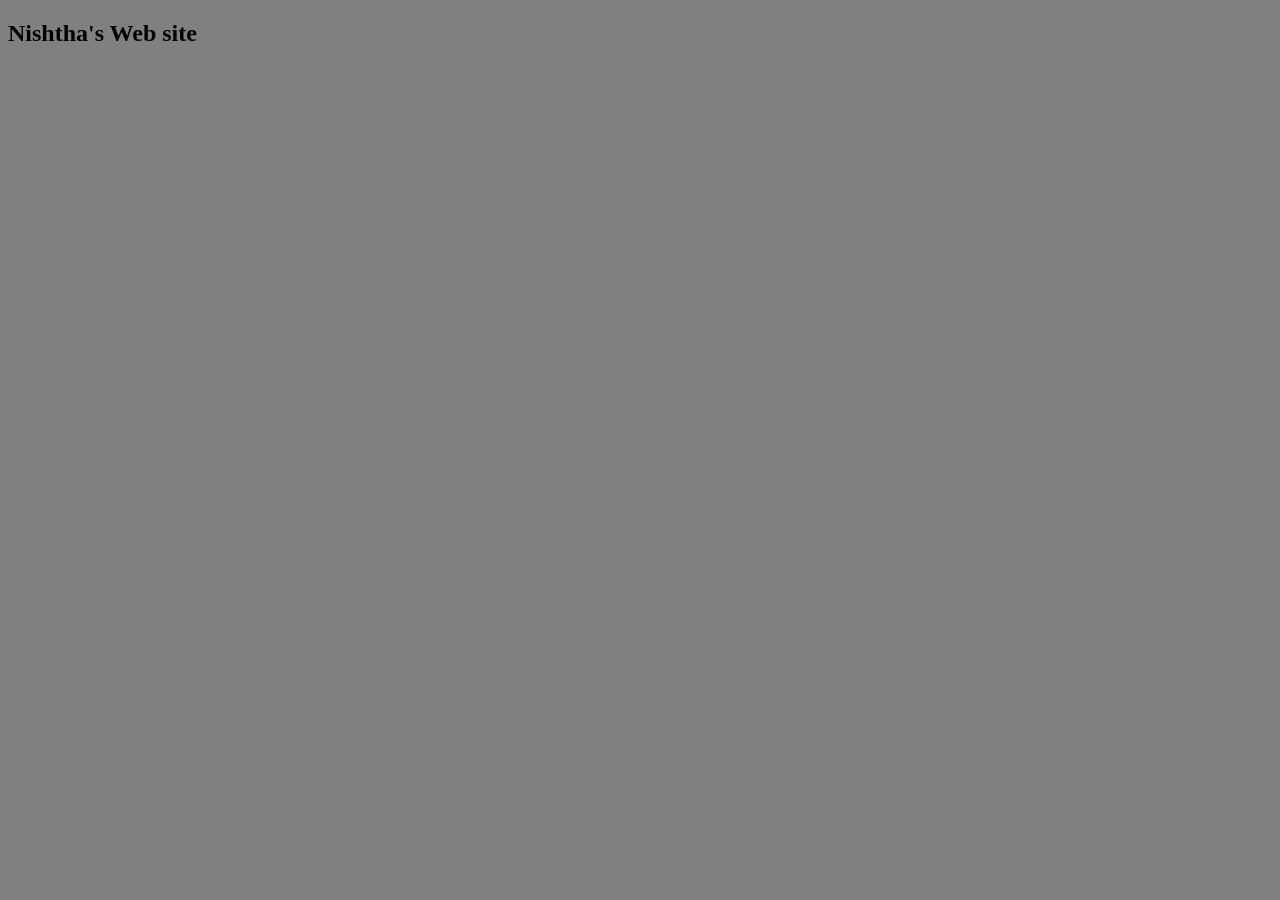
==== index.html @ 125661a1 "nishtha calculator" ====
<!DOCTYPE html>
<html lang="en">
  <head>
    <meta charset="UTF-8" />
    <meta http-equiv="X-UA-Compatible" content="IE=edge" />
    <meta name="viewport" content="width=device-width, initial-scale=1.0" />
    <title>Calculator</title>
    <link rel="stylesheet" href="./nishthaCal.css" />
  </head>
  <body>
    <section>
      <h1>Nishtha's Web site</h1>
    </section>
    <script src="./nishthaCal.js"></script>
  </body>
</html>
---- nishthaCal.css ----
body {
  background: gray;
}
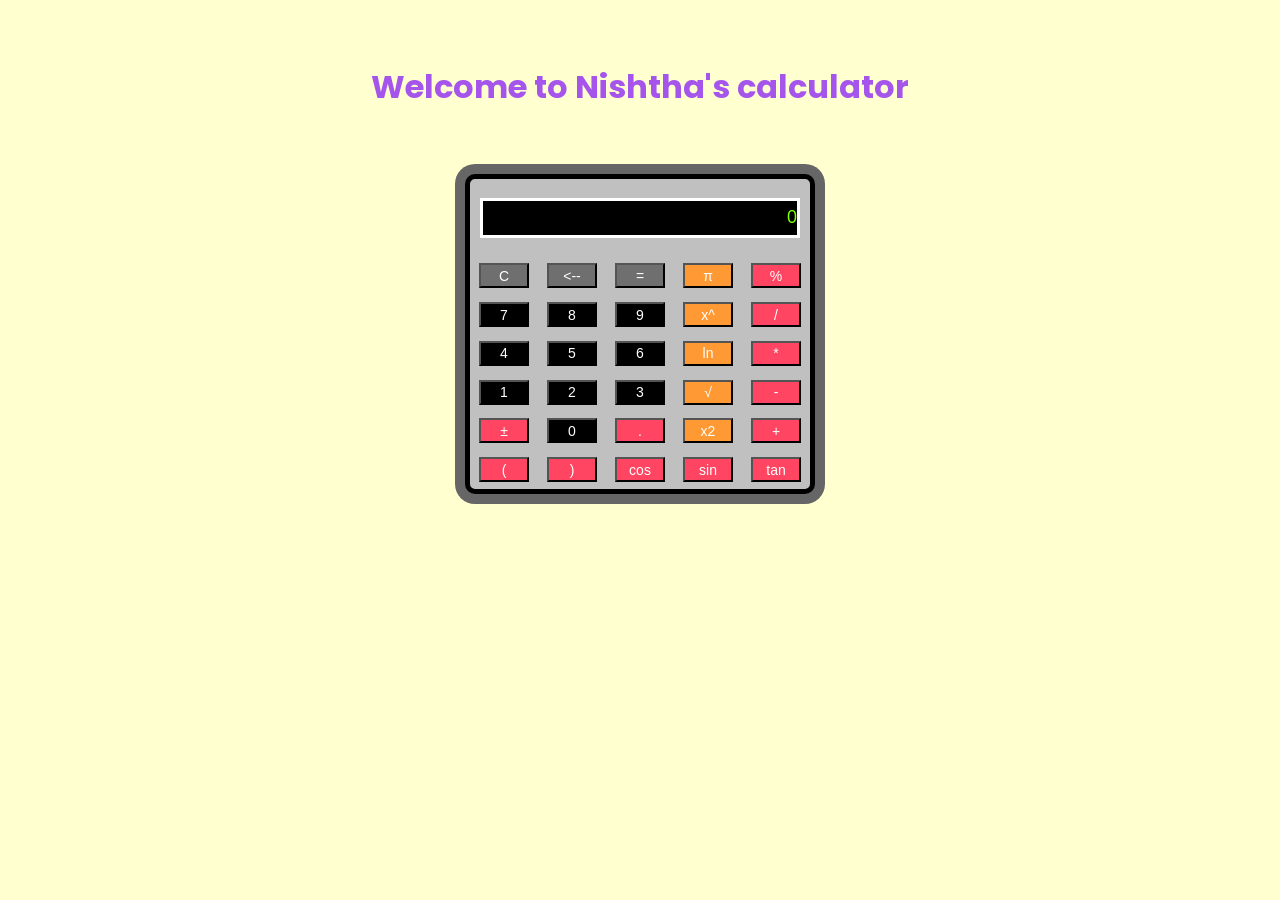
==== commit 7583e43c: "done" ====
--- a/index.html
+++ b/index.html
@@ -4,13 +4,61 @@
     <meta charset="UTF-8" />
     <meta http-equiv="X-UA-Compatible" content="IE=edge" />
     <meta name="viewport" content="width=device-width, initial-scale=1.0" />
-    <title>Calculator</title>
+    <title>Document</title>
     <link rel="stylesheet" href="./nishthaCal.css" />
   </head>
   <body>
-    <section>
-      <h1>Nishtha's Web site</h1>
-    </section>
+    <h1>Welcome to Nishtha's calculator</h1>
+    <form name="sci-calc">
+      <table class="calculator" cellspacing="0" cellpadding="1">
+   <tr>
+     <td colspan="5"><input id="display" name="display" value="0" size="28" maxlength="25"></td>
+   </tr>
+   <tr>
+     <td><input type="button" class="btnTop" name="btnTop" value="C" onclick="this.form.display.value=  0 "></td>
+     <td><input type="button" class="btnTop" name="btnTop" value="<--" onclick="deleteChar(this.form.display)"></td>
+     <td><input type="button" class="btnTop" name="btnTop" value="=" onclick="if(checkNum(this.form.display.value)) { compute(this.form) }"></td>
+     <td><input type="button" class="btnOpps" name="btnOpps" value="&#960;" onclick="addChar(this.form.display,'3.14159265359')"></td>
+     <td><input type="button" class="btnMath" name="btnMath" value="%" onclick=" percent(this.form.display)"></td>
+   </tr>
+   <tr>
+     <td><input type="button" class="btnNum" name="btnNum" value="7" onclick="addChar(this.form.display, '7')"></td>
+     <td><input type="button" class="btnNum" name="btnNum" value="8" onclick="addChar(this.form.display, '8')"></td>
+     <td><input type="button" class="btnNum" name="btnNum" value="9" onclick="addChar(this.form.display, '9')"></td>
+     <td><input type="button" class="btnOpps" name="btnOpps" value="x&#94;" onclick="if(checkNum(this.form.display.value)) { exp(this.form) }"></td>
+     <td><input type="button" class="btnMath" name="btnMath" value="/" onclick="addChar(this.form.display, '/')"></td>
+   <tr>
+     <td><input type="button" class="btnNum" name="btnNum" value="4" onclick="addChar(this.form.display, '4')"></td>
+     <td><input type="button" class="btnNum" name="btnNum" value="5" onclick="addChar(this.form.display, '5')"></td>
+     <td><input type="button" class="btnNum" name="btnNum" value="6" onclick="addChar(this.form.display, '6')"></td>
+     <td><input type="button" class="btnOpps" name="btnOpps" value="ln" onclick="if(checkNum(this.form.display.value)) { ln(this.form) }"></td>
+     <td><input type="button" class="btnMath" name="btnMath" value="*" onclick="addChar(this.form.display, '*')"></td>
+   </tr>
+   <tr>
+     <td><input type="button" class="btnNum" name="btnNum" value="1" onclick="addChar(this.form.display, '1')"></td>
+     <td><input type="button" class="btnNum" name="btnNum" value="2" onclick="addChar(this.form.display, '2')"></td>
+     <td><input type="button" class="btnNum" name="btnNum" value="3" onclick="addChar(this.form.display, '3')"></td>
+     <td><input type="button" class="btnOpps" name="btnOpps" value="&radic;" onclick="if(checkNum(this.form.display.value)) { sqrt(this.form) }"></td>
+     <td><input type="button" class="btnMath" name="btnMath" value="-" onclick="addChar(this.form.display, '-')"></td>
+   </tr>
+   <tr>
+     <td><input type="button" class="btnMath" name="btnMath" value="&#177" onclick="changeSign(this.form.display)"></td>
+     <td><input type="button" class="btnNum" name="btnNum" value="0" onclick="addChar(this.form.display, '0')"></td>
+     <td><input type="button" class="btnMath" name="btnMath" value="&#46;" onclick="addChar(this.form.display, '&#46;')"></td>
+     <td><input type="button" class="btnOpps" name="btnOpps" value="x&#50;" onclick="if(checkNum(this.form.display.value)) { square(this.form) }"></td>
+     <td><input type="button" class="btnMath" name="btnMath" value="+" onclick="addChar(this.form.display, '+')"></td>
+   </tr>
+   <tr>
+     <td><input type="button" class="btnMath" name="btnMath" value="(" onclick="addChar(this.form.display, '(')"></td>
+     <td><input type="button" class="btnMath" name="btnMath" value=")" onclick="addChar(this.form.display,')')"></td>
+     <td><input type="button" class="btnMath" name="btnMath" value="cos" onclick="if(checkNum(this.form.display.value)) { cos(this.form) }"></td>
+     <td><input type="button" class="btnMath" name="btnMath" value="sin" onclick="if(checkNum(this.form.display.value)) { sin(this.form) }"></td>
+     <td><input type="button" class="btnMath" name="btnMath" value="tan" onclick="if(checkNum(this.form.display.value)) { tan(this.form) }"></td>
+  </tr>
+ </table>
+</form>
+     
+     
     <script src="./nishthaCal.js"></script>
   </body>
 </html>
--- a/nishthaCal.css
+++ b/nishthaCal.css
@@ -1,3 +1,72 @@
+@import url("https://fonts.googleapis.com/css2?family=Poppins&display=swap");
+
+* {
+  padding: 0;
+  margin: 5px;
+  text-align: center;
+  box-sizing: border-box;
+}
 body {
-  background: gray;
+  background-color: #ffffd0;
+  display: flex;
+  flex-direction: column;
+  justify-content: center;
+  align-items: center;
 }
+h1 {
+  color: #a555ec;
+  padding: 3rem;
+  font-family: 'Poppins', sans-serif;   
+  font-size: 2rem;
+}
+.calculator {
+  width: 350px;
+  height: 320px;
+  background-color: #c0c0c0;
+  box-shadow: 0px 0px 0px 10px #666;
+  border: 5px solid black;
+  border-radius: 10px;
+}
+#display {
+  width: 320px;
+  height: 40px;
+  text-align: right;
+  background-color: black;
+  border: 3px solid white;
+  font-size: 18px;
+  left: 2px;
+  top: 2px;
+  color: #7fff00;
+}
+.btnTop {
+  color: white;
+  background-color: #6f6f6f;
+  font-size: 14px;
+  margin: auto;
+  width: 50px;
+  height: 25px;
+}
+.btnNum {
+  color: white;
+  background-color: black;
+  font-size: 14px;
+  margin: auto;
+  width: 50px;
+  height: 25px;
+}
+.btnMath {
+  color: white;
+  background-color: #ff4561;
+  font-size: 14px;
+  margin: auto;
+  width: 50px;
+  height: 25px;
+}
+.btnOpps {
+  color: white;
+  background-color: #ff9933;
+  font-size: 14px;
+  margin: auto;
+  width: 50px;
+  height: 25px;
+}
